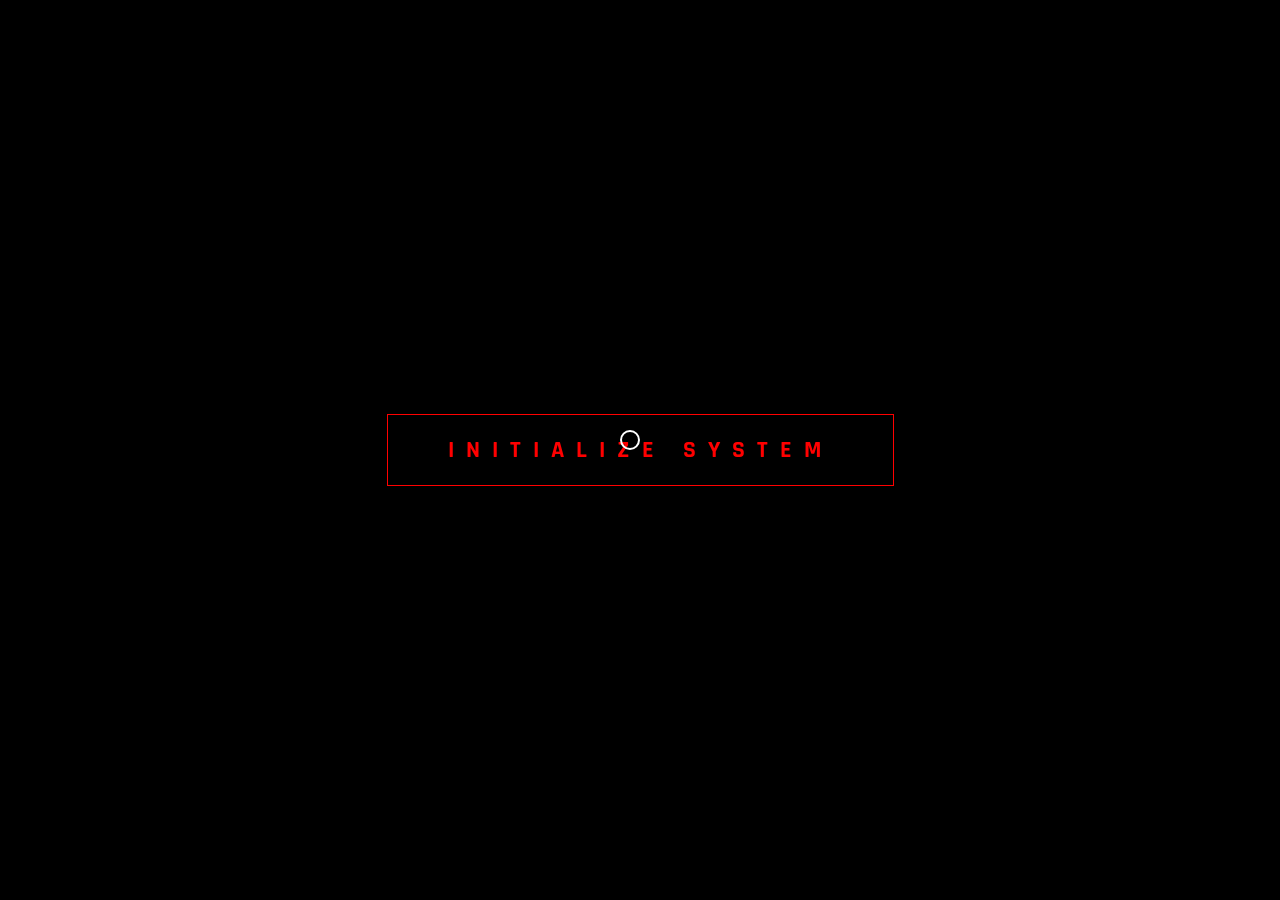
==== index.html @ e5777c3a "Create index.html" ====
¨<!DOCTYPE html>
<html lang="sv">
<head>
<meta charset="UTF-8">
<meta name="viewport" content="width=device-width, initial-scale=1.0">
<title>𝕭𝖆𝖒𝖇𝖚𝖚</title>
<link href="https://fonts.googleapis.com/css2?family=Rajdhani:wght@400;600;700&family=Space+Grotesk:wght@300;500;700&display=swap" rel="stylesheet">
<style>
:root {
  --red: #ff0000;
  --red-glow: rgba(255, 0, 0, 0.6);
  --card-bg: rgba(5, 5, 10, 0.4);
  --glass-border: rgba(255, 255, 255, 0.1);
}

* { box-sizing: border-box; margin: 0; padding: 0; cursor: none !important; }

body {
  width: 100%; min-height: 100vh;
  font-family: 'Space Grotesk', sans-serif;
  background: #000;
  color: #fff;
  display: flex; align-items: center; justify-content: center;
  overflow: hidden;
  perspective: 1200px;
}

/* BAKGRUND */
.bg-wrapper {
  position: fixed; inset: 0; z-index: -1;
  background: url('background4.jpg') center/cover no-repeat;
  filter: brightness(0.25) contrast(1.2);
}

.scanlines {
  position: fixed; inset: 0; z-index: 1;
  background: linear-gradient(to bottom, transparent 50%, rgba(0,0,0,0.05) 50%);
  background-size: 100% 4px;
  pointer-events: none;
}

/* START-SKÄRM */
#init-overlay {
  position: fixed; inset: 0; z-index: 10000;
  background: #000;
  display: flex; flex-direction: column; align-items: center; justify-content: center;
  transition: opacity 0.8s ease, visibility 0.8s;
}

.init-btn {
  background: transparent; border: 1px solid var(--red); color: var(--red);
  padding: 20px 60px; font-family: 'Rajdhani'; font-weight: 700; font-size: 1.5rem;
  letter-spacing: 12px; transition: 0.5s; text-transform: uppercase;
}
.init-btn:hover { background: var(--red); color: #fff; box-shadow: 0 0 50px var(--red); }

/* DASHBOARD */
.container {
  display: flex; flex-direction: column; gap: 20px;
  width: 95%; max-width: 800px;
  z-index: 10; opacity: 0; transform: scale(0.95);
  transition: all 1s cubic-bezier(0.16, 1, 0.3, 1);
  transform-style: preserve-3d;
}
.container.active { opacity: 1; transform: scale(1); }

.row-top { display: grid; grid-template-columns: 1.2fr 0.8fr; gap: 20px; transform-style: preserve-3d; }

.card {
  background: var(--card-bg);
  backdrop-filter: blur(20px);
  border: 1px solid var(--glass-border);
  border-radius: 24px;
  padding: 35px;
  position: relative;
  transition: border 0.3s, box-shadow 0.3s;
  transform-style: preserve-3d;
}

/* MUSIK-KORT (UTAN 3D-ROTATION) */
.music-card { 
    display: flex; 
    align-items: center; 
    gap: 30px; 
    padding: 25px 45px; 
    transform: none !important; /* Tvingar kortet att vara statiskt */
}

#playBtn {
  width: 55px; height: 55px; border-radius: 50%; border: none; background: #fff;
  color: #000; font-size: 1.4rem; transition: 0.3s; flex-shrink: 0;
  display: flex; align-items: center; justify-content: center;
}
#playBtn:hover { background: var(--red); color: #fff; transform: scale(1.1); box-shadow: 0 0 20px var(--red); }

.vol-box { flex: 1; display: flex; flex-direction: column; gap: 8px; }
input[type=range] { accent-color: var(--red); height: 5px; width: 100%; cursor: none !important; }

/* PROFIL & DISCORD (MED 3D) */
.avatar-wrap { width: 85px; height: 85px; border-radius: 50%; border: 2px solid var(--red); padding: 4px; margin-bottom: 20px; transform: translateZ(30px); }
.avatar-img { width: 100%; height: 100%; border-radius: 50%; object-fit: cover; }
h1 { font-family: 'Rajdhani'; font-size: 2.8rem; color: var(--red); transform: translateZ(40px); }

.link-btn {
  background: rgba(255, 255, 255, 0.03); border: 1px solid var(--glass-border);
  color: #fff; padding: 14px; border-radius: 12px; text-decoration: none;
  font-family: 'Rajdhani'; font-weight: 700; text-align: center; display: block; margin-bottom: 5px; transform: translateZ(20px);
}
.link-btn:hover { background: var(--red); transform: translateZ(40px); }

.activity-card { display: flex; align-items: center; gap: 30px; transform-style: preserve-3d; }
.game-icon { width: 110px; height: 110px; border-radius: 20px; border: 1px solid var(--red); object-fit: cover; transform: translateZ(20px); }

/* CURSOR & TRACKER */
#cursor {
  position: fixed; width: 20px; height: 20px; border: 2px solid #fff;
  border-radius: 50%; pointer-events: none; z-index: 20000;
  transform: translate(-50%, -50%);
}
.view-tracker {
    position: fixed; bottom: 30px; left: 30px; z-index: 1000;
    background: rgba(0,0,0,0.6); padding: 12px 20px; border-radius: 50px;
    border: 1px solid var(--glass-border); font-family: 'Rajdhani';
}

@keyframes blink { 0%, 100% { opacity: 1; } 50% { opacity: 0.3; } }
</style>
</head>
<body>

<div id="init-overlay">
  <button class="init-btn" onclick="launch()">Initialize System</button>
</div>

<div class="bg-wrapper"></div>
<div class="scanlines"></div>
<div id="cursor"></div>

<audio id="audio" loop>
    <source src="music.mp3" type="audio/mpeg">
</audio>

<div class="view-tracker">
    <span style="color:var(--red)">👁</span> <span id="v-count">0000</span>
</div>

<div class="container" id="dashboard">
  
  <div class="row-top">
    <div class="card anim-card">
      <div class="avatar-wrap"><img src="avatar.png" class="avatar-img"></div>
      <h1>BAMBUU</h1>
      <p style="margin-top:15px; color:#ccc; border-left:2px solid var(--red); padding-left:15px;">Gamer and Youtuber</p>
    </div>

    <div class="card anim-card links-card">
      <a href="https://youtube.com/@bambuuspelar" target="_blank" class="link-btn">YOUTUBE</a>
      <a href="https://discord.com/users/1032996748798480525" target="_blank" class="link-btn">DISCORD</a>
      <a href="https://steamcommunity.com/id/pellehall/" target= class="link-btn">STEAM</a>
    </div>
  </div>

  <div class="card anim-card activity-card">
    <img src="avatar.png" id="g-img" class="game-icon">
    <div class="act-info">
      <div style="color:var(--red); font-weight:700; font-size:0.7rem; letter-spacing:2px; margin-bottom:5px;">LIVE_ACTIVITY</div>
      <h2 id="g-name" style="font-family:'Rajdhani'; font-size:1.8rem;">Loading...</h2>
      <p id="g-det" style="color:#888;">Awaiting Discord signal</p>
    </div>
  </div>

  <div class="card music-card">
    <button id="playBtn">▶</button>
    <div class="vol-box">
        <div style="display:flex; justify-content:space-between; font-family:'Rajdhani'; font-size:0.7rem; color:var(--red);">
            <span>AUDIO_OUTPUT</span>
            <span id="vol-perc">10%</span>
        </div>
        <input type="range" id="vol" min="0" max="1" step="0.01" value="0.10">
    </div>
  </div>

</div>

<script>
const audio = document.getElementById('audio');
const playBtn = document.getElementById('playBtn');
const volSlider = document.getElementById('vol');
const volPerc = document.getElementById('vol-perc');
const dashboard = document.getElementById('dashboard');
const cursor = document.getElementById('cursor');

audio.volume = 0.10;

function launch() {
  audio.play();
  playBtn.innerText = '⏸';
  document.getElementById('init-overlay').style.opacity = '0';
  setTimeout(() => {
    document.getElementById('init-overlay').style.display = 'none';
    dashboard.classList.add('active');
  }, 800);
}

// MUSIC LOGIC
playBtn.onclick = (e) => {
  e.stopPropagation();
  if (audio.paused) { audio.play(); playBtn.innerText = '⏸'; }
  else { audio.pause(); playBtn.innerText = '▶'; }
};

volSlider.oninput = (e) => {
  audio.volume = e.target.value;
  volPerc.innerText = Math.round(e.target.value * 100) + "%";
};

// 3D ANIMATION (Gäller endast element med klassen .anim-card)
let mX = window.innerWidth/2, mY = window.innerHeight/2;
let cX = mX, cY = mY;

document.addEventListener('mousemove', (e) => {
  mX = e.clientX; mY = e.clientY;
  cursor.style.left = mX + 'px';
  cursor.style.top = mY + 'px';
});

function animate() {
  cX += (mX - cX) * 0.08;
  cY += (mY - cY) * 0.08;
  const rY = (cX - window.innerWidth / 2) / 35;
  const rX = -(cY - window.innerHeight / 2) / 25;

  // VIKTIGT: Vi animerar bara profil, länkar och discord - inte musiken!
  document.querySelectorAll('.anim-card').forEach(card => {
    card.style.transform = `rotateX(${rX}deg) rotateY(${rY}deg)`;
  });
  requestAnimationFrame(animate);
}
animate();

// DISCORD LANYARD
async function fetchDiscord() {
  try {
    const res = await fetch(`https://api.lanyard.rest/v1/users/1032996748798480525`);
    const { data } = await res.json();
    const activity = data.activities.find(a => a.type === 0);
    if (activity) {
      document.getElementById('g-name').textContent = activity.name;
      document.getElementById('g-det').textContent = activity.details || "In-game";
      if (activity.assets && activity.assets.large_image) {
          document.getElementById('g-img').src = activity.assets.large_image.startsWith("mp:external") 
          ? activity.assets.large_image.replace(/mp:external\/.*\/https\//, 'https://')
          : `https://cdn.discordapp.com/app-assets/${activity.application_id}/${activity.assets.large_image}.png`;
      }
    }
  } catch (e) {}
}
setInterval(fetchDiscord, 10000);
fetchDiscord();

// VIEWS
async function updateViews() {
    try {
        const res = await fetch(`https://api.counterapi.dev/v1/bambuu-final-os/visits/up`);
        const data = await res.json();
        document.getElementById('v-count').innerText = data.count.toString().padStart(4, '0');
    } catch (e) { document.getElementById('v-count').innerText = "0001"; }
}
updateViews();
</script>

</body>
</html>
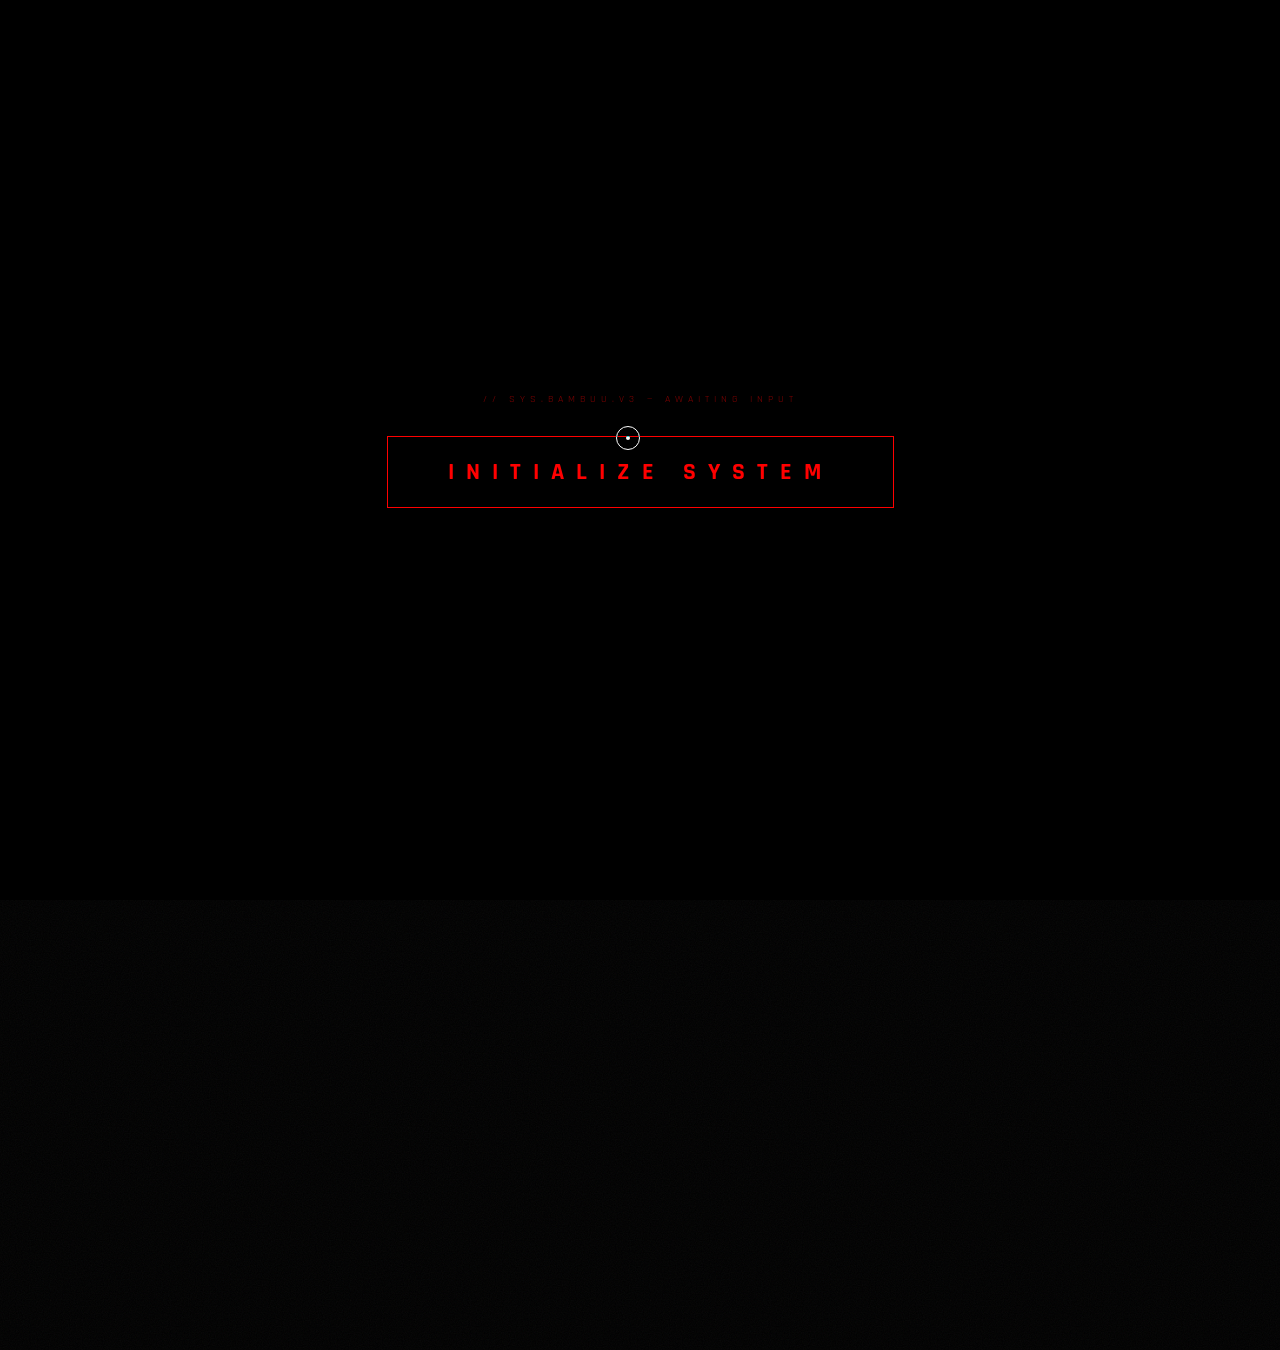
==== commit 14fd40da: "Update index.html" ====
--- a/index.html
+++ b/index.html
@@ -1,4 +1,4 @@
-¨<!DOCTYPE html>
+<!DOCTYPE html>
 <html lang="sv">
 <head>
 <meta charset="UTF-8">
@@ -9,8 +9,8 @@
 :root {
   --red: #ff0000;
   --red-glow: rgba(255, 0, 0, 0.6);
-  --card-bg: rgba(5, 5, 10, 0.4);
-  --glass-border: rgba(255, 255, 255, 0.1);
+  --card-bg: rgba(5, 5, 10, 0.45);
+  --glass-border: rgba(255, 255, 255, 0.08);
 }
 
 * { box-sizing: border-box; margin: 0; padding: 0; cursor: none !important; }
@@ -25,249 +25,586 @@
   perspective: 1200px;
 }
 
-/* BAKGRUND */
+/* ── BAKGRUND ── */
 .bg-wrapper {
   position: fixed; inset: 0; z-index: -1;
   background: url('background4.jpg') center/cover no-repeat;
-  filter: brightness(0.25) contrast(1.2);
-}
-
+  filter: brightness(0.22) contrast(1.3);
+}
+
+/* Pulsande röd glöd i bakgrunden */
+.bg-pulse {
+  position: fixed; inset: 0; z-index: 0; pointer-events: none;
+  background:
+    radial-gradient(ellipse 60% 50% at 15% 85%, rgba(255,0,0,0.09) 0%, transparent 70%),
+    radial-gradient(ellipse 40% 60% at 85% 15%, rgba(255,0,0,0.06) 0%, transparent 70%);
+  animation: bgPulse 5s ease-in-out infinite alternate;
+}
+@keyframes bgPulse {
+  from { opacity: 0.5; }
+  to   { opacity: 1; }
+}
+
+/* ── VIGNETTE ── */
+.vignette {
+  position: fixed; inset: 0; z-index: 52; pointer-events: none;
+  background: radial-gradient(ellipse at center, transparent 38%, rgba(0,0,0,0.92) 100%);
+}
+
+/* ── GRAIN / NOISE ── */
+.grain {
+  position: fixed; inset: -50%; width: 200%; height: 200%;
+  pointer-events: none; z-index: 51;
+  opacity: 0.05;
+  background-image: url("data:image/svg+xml,%3Csvg xmlns='http://www.w3.org/2000/svg' width='300' height='300'%3E%3Cfilter id='n'%3E%3CfeTurbulence type='fractalNoise' baseFrequency='0.85' numOctaves='4' stitchTiles='stitch'/%3E%3C/filter%3E%3Crect width='300' height='300' filter='url(%23n)'/%3E%3C/svg%3E");
+  background-size: 300px 300px;
+  animation: grainMove 0.1s steps(1) infinite;
+}
+@keyframes grainMove {
+  0%   { transform: translate(0,0); }
+  10%  { transform: translate(-3%,-5%); }
+  20%  { transform: translate(-6%,3%); }
+  30%  { transform: translate(5%,-3%); }
+  40%  { transform: translate(-4%,6%); }
+  50%  { transform: translate(-2%,2%); }
+  60%  { transform: translate(5%,4%); }
+  70%  { transform: translate(1%,-6%); }
+  80%  { transform: translate(-4%,1%); }
+  90%  { transform: translate(4%,4%); }
+  100% { transform: translate(2%,-2%); }
+}
+
+/* ── SCANLINES (rörlig CRT) ── */
 .scanlines {
-  position: fixed; inset: 0; z-index: 1;
-  background: linear-gradient(to bottom, transparent 50%, rgba(0,0,0,0.05) 50%);
-  background-size: 100% 4px;
-  pointer-events: none;
-}
-
-/* START-SKÄRM */
+  position: fixed; inset: 0; z-index: 49; pointer-events: none;
+  background: repeating-linear-gradient(
+    to bottom,
+    transparent 0px,
+    transparent 2px,
+    rgba(0,0,0,0.07) 2px,
+    rgba(0,0,0,0.07) 4px
+  );
+  animation: scanScroll 10s linear infinite;
+}
+@keyframes scanScroll {
+  from { background-position: 0 0; }
+  to   { background-position: 0 100px; }
+}
+
+/* ── START-SKÄRM ── */
 #init-overlay {
   position: fixed; inset: 0; z-index: 10000;
   background: #000;
   display: flex; flex-direction: column; align-items: center; justify-content: center;
+  gap: 30px;
   transition: opacity 0.8s ease, visibility 0.8s;
+}
+
+.init-label {
+  font-family: 'Rajdhani'; font-size: 0.65rem; letter-spacing: 5px;
+  color: rgba(255,0,0,0.5); text-transform: uppercase;
+  animation: blink 2s ease-in-out infinite;
 }
 
 .init-btn {
   background: transparent; border: 1px solid var(--red); color: var(--red);
   padding: 20px 60px; font-family: 'Rajdhani'; font-weight: 700; font-size: 1.5rem;
-  letter-spacing: 12px; transition: 0.5s; text-transform: uppercase;
-}
-.init-btn:hover { background: var(--red); color: #fff; box-shadow: 0 0 50px var(--red); }
-
-/* DASHBOARD */
+  letter-spacing: 12px; transition: 0.4s; text-transform: uppercase;
+  position: relative; overflow: hidden;
+}
+.init-btn::after {
+  content: '';
+  position: absolute; inset: 0;
+  background: var(--red);
+  transform: scaleX(0); transform-origin: left;
+  transition: transform 0.4s ease;
+  z-index: -1;
+}
+.init-btn:hover::after { transform: scaleX(1); }
+.init-btn:hover { color: #fff; box-shadow: 0 0 60px rgba(255,0,0,0.4); }
+
+/* ── DASHBOARD ── */
 .container {
-  display: flex; flex-direction: column; gap: 20px;
+  display: flex; flex-direction: column; gap: 18px;
   width: 95%; max-width: 800px;
-  z-index: 10; opacity: 0; transform: scale(0.95);
+  z-index: 10; opacity: 0; transform: scale(0.95) translateY(10px);
   transition: all 1s cubic-bezier(0.16, 1, 0.3, 1);
   transform-style: preserve-3d;
 }
-.container.active { opacity: 1; transform: scale(1); }
-
-.row-top { display: grid; grid-template-columns: 1.2fr 0.8fr; gap: 20px; transform-style: preserve-3d; }
-
+.container.active { opacity: 1; transform: scale(1) translateY(0); }
+
+.row-top { display: grid; grid-template-columns: 1.2fr 0.8fr; gap: 18px; transform-style: preserve-3d; }
+
+/* ── KORT ── */
 .card {
   background: var(--card-bg);
-  backdrop-filter: blur(20px);
+  backdrop-filter: blur(24px);
+  -webkit-backdrop-filter: blur(24px);
   border: 1px solid var(--glass-border);
-  border-radius: 24px;
-  padding: 35px;
+  border-radius: 22px;
+  padding: 32px;
   position: relative;
-  transition: border 0.3s, box-shadow 0.3s;
+  overflow: hidden;
+  transition: border-color 0.3s, box-shadow 0.3s;
+}
+
+/* Shimmer-linje längst upp på varje kort */
+.card::before {
+  content: '';
+  position: absolute; top: 0; left: 0; right: 0; height: 1px;
+  background: linear-gradient(90deg, transparent 0%, rgba(255,0,0,0.7) 50%, transparent 100%);
+  animation: shimmer 4s ease-in-out infinite;
+  transform-origin: center;
+}
+@keyframes shimmer {
+  0%,100% { opacity: 0; transform: scaleX(0.3); }
+  50%      { opacity: 1; transform: scaleX(1); }
+}
+
+/* Corner brackets */
+.card::after {
+  content: '';
+  position: absolute;
+  bottom: 12px; right: 12px;
+  width: 14px; height: 14px;
+  border-right: 1.5px solid rgba(255,0,0,0.5);
+  border-bottom: 1.5px solid rgba(255,0,0,0.5);
+  pointer-events: none;
+}
+
+/* Extra bracket: top-left via wrapper-div trick, använda pseudo på inner-el */
+.bracket-tl {
+  position: absolute; top: 12px; left: 12px;
+  width: 14px; height: 14px;
+  border-left: 1.5px solid rgba(255,0,0,0.5);
+  border-top: 1.5px solid rgba(255,0,0,0.5);
+  pointer-events: none;
+}
+
+.static-card { transform: none !important; }
+
+/* ── SYS-LABEL ── */
+.sys-label {
+  font-family: 'Rajdhani'; font-size: 0.62rem;
+  letter-spacing: 3px; color: var(--red); opacity: 0.65;
+  margin-bottom: 10px; text-transform: uppercase;
+}
+
+/* ── GLITCH TITEL ── */
+h1 {
+  font-family: 'Rajdhani'; font-size: 2.8rem; font-weight: 700;
+  color: var(--red);
+  position: relative; display: inline-block;
+  transform: translateZ(40px);
+  animation: glitchMain 6s infinite;
+}
+h1::before, h1::after {
+  content: attr(data-text);
+  position: absolute; top: 0; left: 0;
+  width: 100%;
+}
+h1::before {
+  color: #00ffff;
+  animation: glitchTop 6s infinite;
+  clip-path: polygon(0 0, 100% 0, 100% 33%, 0 33%);
+}
+h1::after {
+  color: #ff00ff;
+  animation: glitchBot 6s infinite;
+  clip-path: polygon(0 67%, 100% 67%, 100% 100%, 0 100%);
+}
+@keyframes glitchMain {
+  0%,93%,100% { transform: translateZ(40px) none; }
+  94% { transform: translateZ(40px) skewX(-3deg) translateX(2px); }
+  96% { transform: translateZ(40px) skewX(3deg) translateX(-2px); }
+  98% { transform: translateZ(40px) skewX(-1deg); }
+}
+@keyframes glitchTop {
+  0%,93%,100% { opacity: 0; transform: none; }
+  94% { opacity: 0.85; transform: translate(-4px, -2px); }
+  96% { opacity: 0.85; transform: translate(4px, 1px); }
+  98% { opacity: 0; }
+}
+@keyframes glitchBot {
+  0%,93%,100% { opacity: 0; transform: none; }
+  94% { opacity: 0.85; transform: translate(4px, 2px); }
+  96% { opacity: 0.85; transform: translate(-4px, -1px); }
+  98% { opacity: 0; }
+}
+
+/* ── TYPING BIO ── */
+.typing-wrap {
+  margin-top: 14px;
+  border-left: 2px solid var(--red);
+  padding-left: 14px;
+  color: #bbb;
+  font-size: 0.9rem;
+  overflow: hidden;
+  display: flex; align-items: center; gap: 4px;
+}
+.typing-text {
+  overflow: hidden; white-space: nowrap;
+  width: 0;
+  animation: typeIn 1.8s steps(20) 1.2s forwards;
+}
+@keyframes typeIn {
+  from { width: 0; }
+  to   { width: 16ch; }
+}
+.cursor-blink {
+  display: inline-block; width: 2px; height: 0.9em;
+  background: var(--red); margin-left: 2px;
+  animation: cursorBlink 0.8s step-end infinite;
+}
+@keyframes cursorBlink { 0%,100% { opacity: 1; } 50% { opacity: 0; } }
+
+/* ── AVATAR ── */
+.avatar-wrap {
+  width: 85px; height: 85px; border-radius: 50%;
+  border: 2px solid var(--red);
+  box-shadow: 0 0 25px rgba(255,0,0,0.35), 0 0 60px rgba(255,0,0,0.1);
+  padding: 3px; margin-bottom: 18px;
+  transform: translateZ(30px);
+  animation: avatarPulse 4s ease-in-out infinite;
+}
+@keyframes avatarPulse {
+  0%,100% { box-shadow: 0 0 20px rgba(255,0,0,0.3), 0 0 50px rgba(255,0,0,0.08); }
+  50%      { box-shadow: 0 0 35px rgba(255,0,0,0.55), 0 0 80px rgba(255,0,0,0.2); }
+}
+.avatar-img { width: 100%; height: 100%; border-radius: 50%; object-fit: cover; }
+
+/* ── LINK BTNS ── */
+.link-btn {
+  background: rgba(255,255,255,0.03);
+  border: 1px solid rgba(255,255,255,0.09);
+  color: #fff; padding: 13px 14px; border-radius: 11px;
+  text-decoration: none;
+  font-family: 'Rajdhani'; font-weight: 700; letter-spacing: 2px;
+  font-size: 0.85rem; text-align: center; display: block;
+  margin-bottom: 8px;
+  position: relative; overflow: hidden;
+  transition: border-color 0.3s, color 0.3s, letter-spacing 0.3s;
+}
+.link-btn::after {
+  content: '';
+  position: absolute; inset: 0;
+  background: var(--red);
+  transform: scaleX(0); transform-origin: left;
+  transition: transform 0.3s ease;
+  z-index: -1;
+}
+.link-btn:hover::after { transform: scaleX(1); }
+.link-btn:hover {
+  border-color: var(--red);
+  box-shadow: 0 0 18px rgba(255,0,0,0.3);
+  letter-spacing: 4px;
+}
+
+/* ── ACTIVITY CARD ── */
+.activity-card {
+  display: flex; align-items: center; gap: 28px;
   transform-style: preserve-3d;
 }
-
-/* MUSIK-KORT (UTAN 3D-ROTATION) */
-.music-card { 
-    display: flex; 
-    align-items: center; 
-    gap: 30px; 
-    padding: 25px 45px; 
-    transform: none !important; /* Tvingar kortet att vara statiskt */
+.game-icon {
+  width: 100px; height: 100px; border-radius: 18px;
+  border: 1px solid rgba(255,0,0,0.5);
+  object-fit: cover;
+  transform: translateZ(20px);
+  box-shadow: 0 0 20px rgba(255,0,0,0.2);
+  transition: box-shadow 0.3s;
+}
+.game-icon:hover { box-shadow: 0 0 35px rgba(255,0,0,0.5); }
+
+.status-dot {
+  display: inline-block; width: 6px; height: 6px;
+  border-radius: 50%; background: var(--red);
+  box-shadow: 0 0 8px var(--red);
+  margin-right: 6px;
+  animation: blink 1.5s ease-in-out infinite;
+}
+@keyframes blink { 0%,100% { opacity: 1; } 50% { opacity: 0.15; } }
+
+/* ── MUSIC CARD ── */
+.music-card {
+  display: flex; align-items: center;
+  gap: 28px; padding: 22px 38px;
 }
 
 #playBtn {
-  width: 55px; height: 55px; border-radius: 50%; border: none; background: #fff;
-  color: #000; font-size: 1.4rem; transition: 0.3s; flex-shrink: 0;
+  width: 52px; height: 52px; border-radius: 50%;
+  border: none; background: #fff; color: #000;
+  font-size: 1.3rem; flex-shrink: 0;
   display: flex; align-items: center; justify-content: center;
-}
-#playBtn:hover { background: var(--red); color: #fff; transform: scale(1.1); box-shadow: 0 0 20px var(--red); }
+  transition: 0.3s; position: relative;
+}
+#playBtn::after {
+  content: '';
+  position: absolute; inset: -3px; border-radius: 50%;
+  border: 1px solid rgba(255,255,255,0.2);
+  animation: playRing 2s ease-in-out infinite;
+}
+@keyframes playRing {
+  0%,100% { transform: scale(1); opacity: 0.5; }
+  50%      { transform: scale(1.2); opacity: 0; }
+}
+#playBtn:hover { background: var(--red); color: #fff; transform: scale(1.1); box-shadow: 0 0 25px rgba(255,0,0,0.6); }
 
 .vol-box { flex: 1; display: flex; flex-direction: column; gap: 8px; }
-input[type=range] { accent-color: var(--red); height: 5px; width: 100%; cursor: none !important; }
-
-/* PROFIL & DISCORD (MED 3D) */
-.avatar-wrap { width: 85px; height: 85px; border-radius: 50%; border: 2px solid var(--red); padding: 4px; margin-bottom: 20px; transform: translateZ(30px); }
-.avatar-img { width: 100%; height: 100%; border-radius: 50%; object-fit: cover; }
-h1 { font-family: 'Rajdhani'; font-size: 2.8rem; color: var(--red); transform: translateZ(40px); }
-
-.link-btn {
-  background: rgba(255, 255, 255, 0.03); border: 1px solid var(--glass-border);
-  color: #fff; padding: 14px; border-radius: 12px; text-decoration: none;
-  font-family: 'Rajdhani'; font-weight: 700; text-align: center; display: block; margin-bottom: 5px; transform: translateZ(20px);
-}
-.link-btn:hover { background: var(--red); transform: translateZ(40px); }
-
-.activity-card { display: flex; align-items: center; gap: 30px; transform-style: preserve-3d; }
-.game-icon { width: 110px; height: 110px; border-radius: 20px; border: 1px solid var(--red); object-fit: cover; transform: translateZ(20px); }
-
-/* CURSOR & TRACKER */
+
+input[type=range] {
+  -webkit-appearance: none; appearance: none;
+  width: 100%; height: 3px;
+  background: rgba(255,255,255,0.12); border-radius: 2px;
+  outline: none;
+}
+input[type=range]::-webkit-slider-thumb {
+  -webkit-appearance: none;
+  width: 14px; height: 14px; border-radius: 50%;
+  background: var(--red);
+  box-shadow: 0 0 8px var(--red);
+  cursor: none;
+}
+input[type=range]::-moz-range-thumb {
+  width: 14px; height: 14px; border-radius: 50%;
+  background: var(--red); border: none;
+  box-shadow: 0 0 8px var(--red);
+}
+
+/* ── CUSTOM CURSOR ── */
 #cursor {
-  position: fixed; width: 20px; height: 20px; border: 2px solid #fff;
-  border-radius: 50%; pointer-events: none; z-index: 20000;
+  position: fixed; pointer-events: none; z-index: 20000;
   transform: translate(-50%, -50%);
-}
+  mix-blend-mode: difference;
+}
+.cursor-ring {
+  width: 24px; height: 24px; border-radius: 50%;
+  border: 1.5px solid #fff;
+  display: flex; align-items: center; justify-content: center;
+  transition: transform 0.15s, border-color 0.2s;
+}
+.cursor-dot {
+  width: 4px; height: 4px; border-radius: 50%;
+  background: #fff;
+}
+
+/* ── VIEW TRACKER ── */
 .view-tracker {
-    position: fixed; bottom: 30px; left: 30px; z-index: 1000;
-    background: rgba(0,0,0,0.6); padding: 12px 20px; border-radius: 50px;
-    border: 1px solid var(--glass-border); font-family: 'Rajdhani';
-}
-
-@keyframes blink { 0%, 100% { opacity: 1; } 50% { opacity: 0.3; } }
+  position: fixed; bottom: 25px; left: 25px; z-index: 1000;
+  background: rgba(0,0,0,0.7); padding: 10px 18px;
+  border-radius: 50px; border: 1px solid var(--glass-border);
+  font-family: 'Rajdhani'; font-size: 0.8rem; letter-spacing: 2px;
+  backdrop-filter: blur(10px);
+}
+
+/* ── CARD HOVER GLOW ── */
+.card:hover {
+  border-color: rgba(255,0,0,0.3);
+  box-shadow: 0 0 40px rgba(255,0,0,0.07);
+}
 </style>
 </head>
 <body>
 
+<!-- INIT OVERLAY -->
 <div id="init-overlay">
+  <div class="init-label">// sys.bambuu.v3 — awaiting input</div>
   <button class="init-btn" onclick="launch()">Initialize System</button>
 </div>
 
+<!-- BAKGRUND -->
 <div class="bg-wrapper"></div>
+<div class="bg-pulse"></div>
+<div class="grain"></div>
 <div class="scanlines"></div>
-<div id="cursor"></div>
-
+<div class="vignette"></div>
+
+<!-- CURSOR -->
+<div id="cursor">
+  <div class="cursor-ring">
+    <div class="cursor-dot"></div>
+  </div>
+</div>
+
+<!-- AUDIO -->
 <audio id="audio" loop>
-    <source src="music.mp3" type="audio/mpeg">
+  <source src="music.mp3" type="audio/mpeg">
 </audio>
 
+<!-- VIEW TRACKER -->
 <div class="view-tracker">
-    <span style="color:var(--red)">👁</span> <span id="v-count">0000</span>
+  <span style="color:var(--red)">👁</span> <span id="v-count">0000</span>
 </div>
 
+<!-- DASHBOARD -->
 <div class="container" id="dashboard">
-  
+
   <div class="row-top">
+
+    <!-- PROFIL -->
     <div class="card anim-card">
-      <div class="avatar-wrap"><img src="avatar.png" class="avatar-img"></div>
-      <h1>BAMBUU</h1>
-      <p style="margin-top:15px; color:#ccc; border-left:2px solid var(--red); padding-left:15px;">Gamer and Youtuber</p>
+      <div class="bracket-tl"></div>
+      <div class="sys-label">// profile_node</div>
+      <div class="avatar-wrap">
+        <img src="avatar.png" class="avatar-img" alt="avatar">
+      </div>
+      <h1 data-text="BAMBUU">BAMBUU</h1>
+      <div class="typing-wrap">
+        <span class="typing-text">Gamer and Youtuber</span>
+        <span class="cursor-blink"></span>
+      </div>
     </div>
 
-    <div class="card anim-card links-card">
+    <!-- LINKS -->
+    <div class="card static-card">
+      <div class="bracket-tl"></div>
+      <div class="sys-label">// links</div>
       <a href="https://youtube.com/@bambuuspelar" target="_blank" class="link-btn">YOUTUBE</a>
       <a href="https://discord.com/users/1032996748798480525" target="_blank" class="link-btn">DISCORD</a>
-      <a href="https://steamcommunity.com/id/pellehall/" target= class="link-btn">STEAM</a>
+      <a href="https://steamcommunity.com/id/pellehall/" target="_blank" class="link-btn">STEAM</a>
+    </div>
+
+  </div>
+
+  <!-- ACTIVITY -->
+  <div class="card anim-card activity-card">
+    <div class="bracket-tl"></div>
+    <img src="avatar.png" id="g-img" class="game-icon" alt="game">
+    <div class="act-info">
+      <div class="sys-label">
+        <span class="status-dot"></span>live_activity
+      </div>
+      <h2 id="g-name" style="font-family:'Rajdhani'; font-size:1.8rem; font-weight:700;">Loading...</h2>
+      <p id="g-det" style="color:#666; font-size:0.85rem; margin-top:3px;">Awaiting Discord signal</p>
     </div>
   </div>
 
-  <div class="card anim-card activity-card">
-    <img src="avatar.png" id="g-img" class="game-icon">
-    <div class="act-info">
-      <div style="color:var(--red); font-weight:700; font-size:0.7rem; letter-spacing:2px; margin-bottom:5px;">LIVE_ACTIVITY</div>
-      <h2 id="g-name" style="font-family:'Rajdhani'; font-size:1.8rem;">Loading...</h2>
-      <p id="g-det" style="color:#888;">Awaiting Discord signal</p>
+  <!-- MUSIC -->
+  <div class="card static-card music-card">
+    <div class="bracket-tl"></div>
+    <button id="playBtn">▶</button>
+    <div class="vol-box">
+      <div style="display:flex; justify-content:space-between; font-family:'Rajdhani'; font-size:0.65rem; letter-spacing:2px; color:rgba(255,0,0,0.7);">
+        <span>AUDIO_OUTPUT</span>
+        <span id="vol-perc">10%</span>
+      </div>
+      <input type="range" id="vol" min="0" max="1" step="0.01" value="0.10">
     </div>
   </div>
 
-  <div class="card music-card">
-    <button id="playBtn">▶</button>
-    <div class="vol-box">
-        <div style="display:flex; justify-content:space-between; font-family:'Rajdhani'; font-size:0.7rem; color:var(--red);">
-            <span>AUDIO_OUTPUT</span>
-            <span id="vol-perc">10%</span>
-        </div>
-        <input type="range" id="vol" min="0" max="1" step="0.01" value="0.10">
-    </div>
-  </div>
-
 </div>
 
 <script>
-const audio = document.getElementById('audio');
-const playBtn = document.getElementById('playBtn');
-const volSlider = document.getElementById('vol');
-const volPerc = document.getElementById('vol-perc');
-const dashboard = document.getElementById('dashboard');
-const cursor = document.getElementById('cursor');
+const audio    = document.getElementById('audio');
+const playBtn  = document.getElementById('playBtn');
+const volSlider= document.getElementById('vol');
+const volPerc  = document.getElementById('vol-perc');
+const dashboard= document.getElementById('dashboard');
+const cursorEl = document.getElementById('cursor');
+const cursorRing = cursorEl.querySelector('.cursor-ring');
 
 audio.volume = 0.10;
 
+/* ── LAUNCH ── */
 function launch() {
   audio.play();
-  playBtn.innerText = '⏸';
-  document.getElementById('init-overlay').style.opacity = '0';
+  playBtn.textContent = '⏸';
+  const overlay = document.getElementById('init-overlay');
+  overlay.style.opacity = '0';
   setTimeout(() => {
-    document.getElementById('init-overlay').style.display = 'none';
+    overlay.style.display = 'none';
     dashboard.classList.add('active');
   }, 800);
 }
 
-// MUSIC LOGIC
-playBtn.onclick = (e) => {
+/* ── MUSIC ── */
+playBtn.addEventListener('click', (e) => {
   e.stopPropagation();
-  if (audio.paused) { audio.play(); playBtn.innerText = '⏸'; }
-  else { audio.pause(); playBtn.innerText = '▶'; }
-};
-
-volSlider.oninput = (e) => {
+  if (audio.paused) { audio.play(); playBtn.textContent = '⏸'; }
+  else              { audio.pause(); playBtn.textContent = '▶'; }
+});
+
+volSlider.addEventListener('input', (e) => {
   audio.volume = e.target.value;
-  volPerc.innerText = Math.round(e.target.value * 100) + "%";
-};
-
-// 3D ANIMATION (Gäller endast element med klassen .anim-card)
-let mX = window.innerWidth/2, mY = window.innerHeight/2;
+  volPerc.textContent = Math.round(e.target.value * 100) + '%';
+});
+
+/* ── CUSTOM CURSOR ── */
+let mX = window.innerWidth / 2;
+let mY = window.innerHeight / 2;
 let cX = mX, cY = mY;
 
 document.addEventListener('mousemove', (e) => {
   mX = e.clientX; mY = e.clientY;
-  cursor.style.left = mX + 'px';
-  cursor.style.top = mY + 'px';
+  cursorEl.style.left = mX + 'px';
+  cursorEl.style.top  = mY + 'px';
 });
 
+/* Cursor scale på hover-bara element */
+document.querySelectorAll('button, a, input').forEach(el => {
+  el.addEventListener('mouseenter', () => {
+    cursorRing.style.transform = 'scale(1.8)';
+    cursorRing.style.borderColor = 'var(--red)';
+  });
+  el.addEventListener('mouseleave', () => {
+    cursorRing.style.transform = 'scale(1)';
+    cursorRing.style.borderColor = '#fff';
+  });
+});
+
+/* ── 3D TILT (bara anim-cards) ── */
+let smoothX = window.innerWidth / 2;
+let smoothY = window.innerHeight / 2;
+
 function animate() {
-  cX += (mX - cX) * 0.08;
-  cY += (mY - cY) * 0.08;
-  const rY = (cX - window.innerWidth / 2) / 35;
-  const rX = -(cY - window.innerHeight / 2) / 25;
-
-  // VIKTIGT: Vi animerar bara profil, länkar och discord - inte musiken!
+  smoothX += (mX - smoothX) * 0.07;
+  smoothY += (mY - smoothY) * 0.07;
+
+  const rY = (smoothX - window.innerWidth / 2) / 30;
+  const rX = -(smoothY - window.innerHeight / 2) / 22;
+
   document.querySelectorAll('.anim-card').forEach(card => {
     card.style.transform = `rotateX(${rX}deg) rotateY(${rY}deg)`;
   });
+
   requestAnimationFrame(animate);
 }
 animate();
 
-// DISCORD LANYARD
+/* ── DISCORD LANYARD ── */
 async function fetchDiscord() {
   try {
-    const res = await fetch(`https://api.lanyard.rest/v1/users/1032996748798480525`);
+    const res  = await fetch('https://api.lanyard.rest/v1/users/1032996748798480525');
     const { data } = await res.json();
     const activity = data.activities.find(a => a.type === 0);
     if (activity) {
       document.getElementById('g-name').textContent = activity.name;
-      document.getElementById('g-det').textContent = activity.details || "In-game";
+      document.getElementById('g-det').textContent  = activity.details || 'In-game';
       if (activity.assets && activity.assets.large_image) {
-          document.getElementById('g-img').src = activity.assets.large_image.startsWith("mp:external") 
-          ? activity.assets.large_image.replace(/mp:external\/.*\/https\//, 'https://')
-          : `https://cdn.discordapp.com/app-assets/${activity.application_id}/${activity.assets.large_image}.png`;
+        const img = activity.assets.large_image;
+        document.getElementById('g-img').src = img.startsWith('mp:external')
+          ? img.replace(/mp:external\/.*\/https\//, 'https://')
+          : `https://cdn.discordapp.com/app-assets/${activity.application_id}/${img}.png`;
       }
+    } else {
+      document.getElementById('g-name').textContent = 'Not in-game';
+      document.getElementById('g-det').textContent  = 'Chillin';
     }
   } catch (e) {}
 }
 setInterval(fetchDiscord, 10000);
 fetchDiscord();
 
-// VIEWS
+/* ── VIEW COUNTER ── */
 async function updateViews() {
-    try {
-        const res = await fetch(`https://api.counterapi.dev/v1/bambuu-final-os/visits/up`);
-        const data = await res.json();
-        document.getElementById('v-count').innerText = data.count.toString().padStart(4, '0');
-    } catch (e) { document.getElementById('v-count').innerText = "0001"; }
+  try {
+    const res  = await fetch('https://api.counterapi.dev/v1/bambuu-final-os/visits/up');
+    const data = await res.json();
+    document.getElementById('v-count').textContent = data.count.toString().padStart(4, '0');
+  } catch (e) {
+    document.getElementById('v-count').textContent = '0001';
+  }
 }
 updateViews();
 </script>
-
 </body>
 </html>
